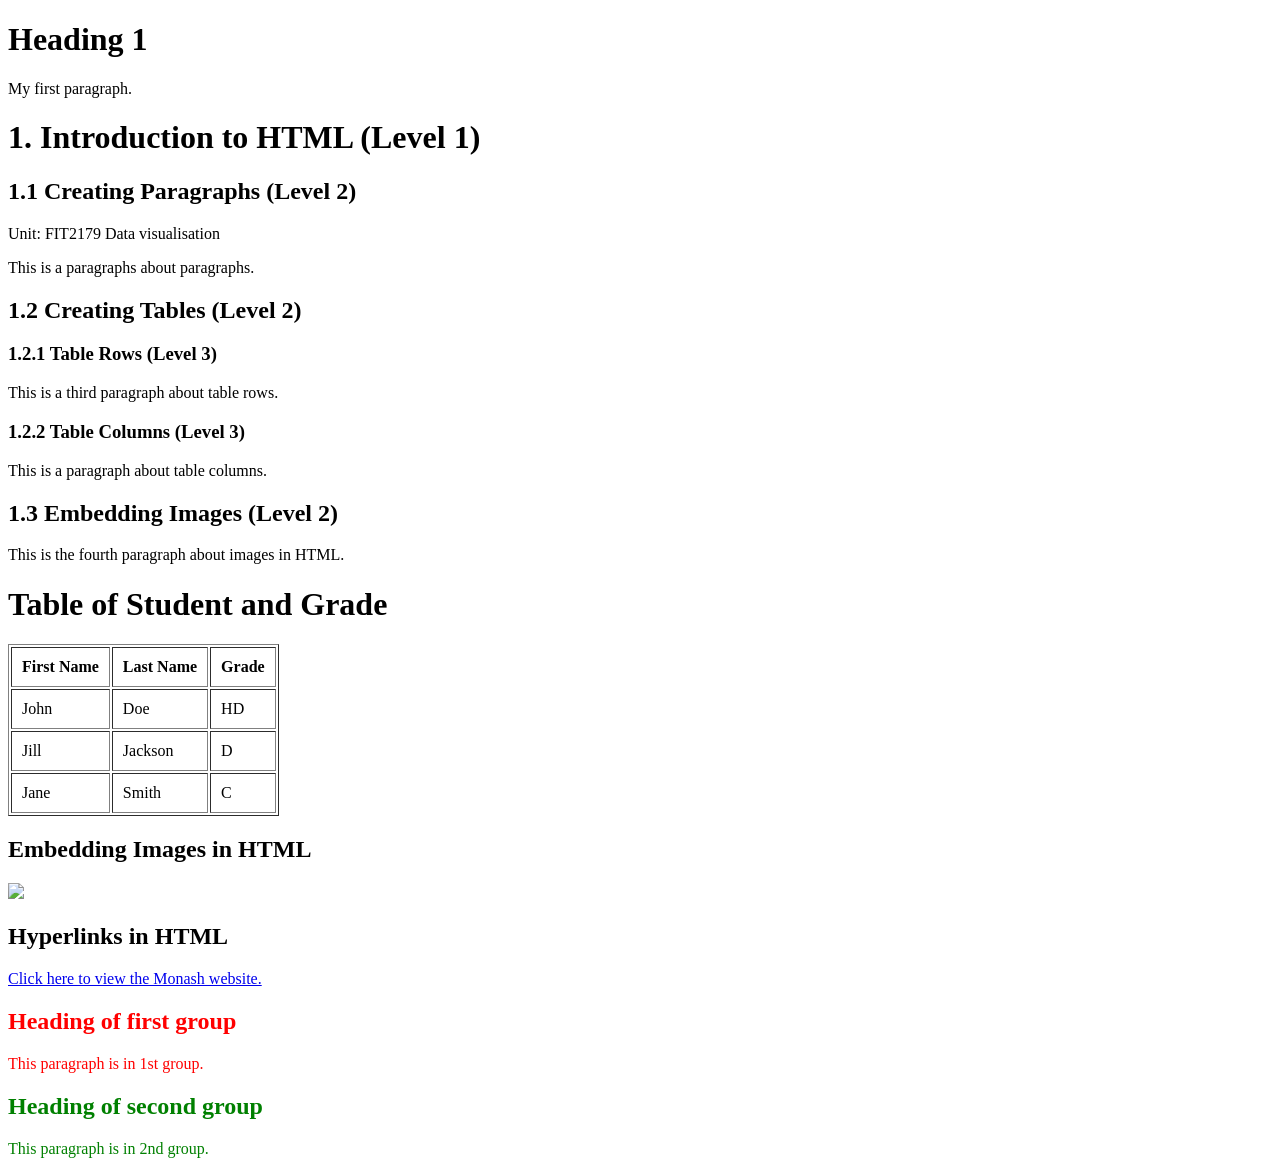
==== index.html @ 21e3c7f1 "FIT2179 Week 4 Studio HTML file uploaded" ====
<!DOCTYPE html>
<html lang="en">
<head>
    <title>My First HTML Document</title>
</head>
<body>
    <h1>Heading 1</h1>
    <p>My first paragraph.</p>

    <h1>1. Introduction to HTML (Level 1)</h1>
    <h2>1.1 Creating Paragraphs (Level 2)</h2>
    <p>Unit: FIT2179 Data visualisation</p>
    <p>This is a paragraphs about paragraphs.</p>

    <h2>1.2 Creating Tables (Level 2)</h2>
    <h3>1.2.1 Table Rows (Level 3)</h3>
    <p>This is a third paragraph about table rows.</p>

    <h3>1.2.2 Table Columns (Level 3)</h3>
    <p>This is a paragraph about table columns.</p>

    <h2>1.3 Embedding Images (Level 2)</h2>
    <p>This is the fourth paragraph about images in HTML.</p>

    <h1>Table of Student and Grade</h1>
    <table border="1" cellpadding="10%">
        <tr>
            <th>First Name</th>
            <th>Last Name</th>
            <th>Grade</th>
        </tr>
        <tr>
            <td>John</td>
            <td>Doe</td>
            <td>HD</td>
        </tr>
        <tr>
            <td>Jill</td>
            <td>Jackson</td>
            <td>D</td>
        </tr>
        <tr>
            <td>Jane</td>
            <td>Smith</td>
            <td>C</td>
        </tr>
    </table>

    <h2>Embedding Images in HTML</h2>
    <img src="cat.png"/>

    <h2>Hyperlinks in HTML</h2>
    <a href="https://www.monash.edu/">Click here to view the Monash website.</a>

    <div style="color: red;">
        <h2>Heading of first group</h2>
        <p>This paragraph is in 1st group.</p>
    </div>
    <div style="color: green;">
        <h2>Heading of second group</h2>
        <p>This paragraph is in 2nd group.</p>
    </div>
</body>
</html>
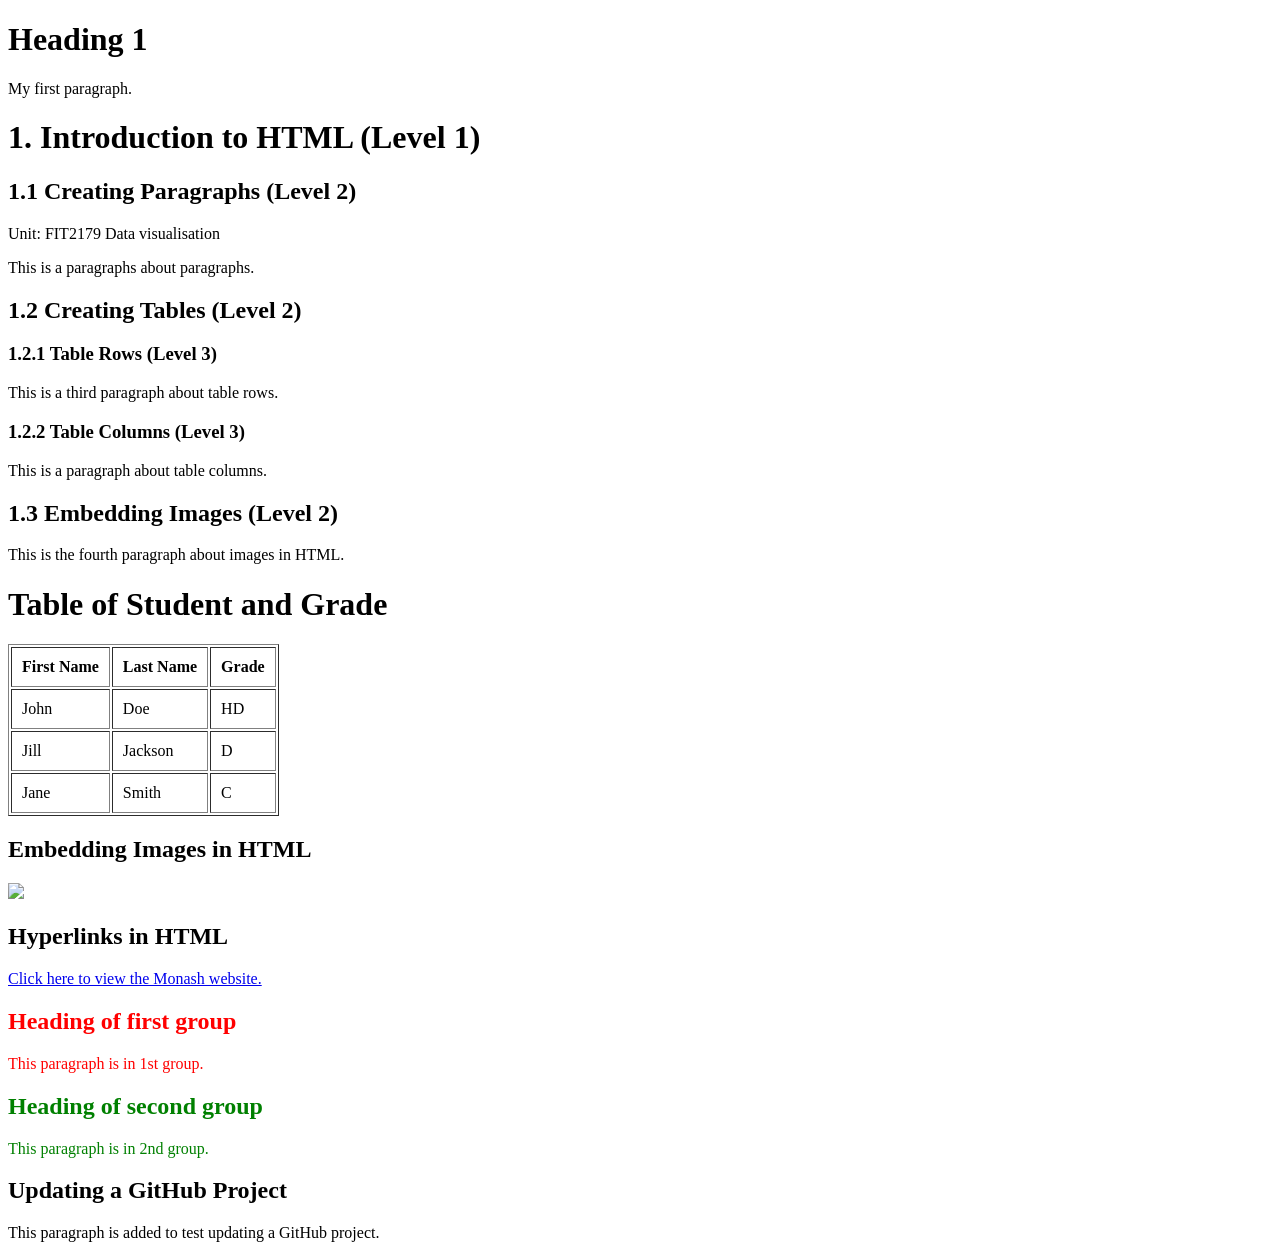
==== commit 415e9394: "Modified code" ====
--- a/index.html
+++ b/index.html
@@ -60,5 +60,8 @@
         <h2>Heading of second group</h2>
         <p>This paragraph is in 2nd group.</p>
     </div>
+
+    <h2>Updating a GitHub Project</h2>
+    <p>This paragraph is added to test updating a GitHub project.</p>
 </body>
 </html>
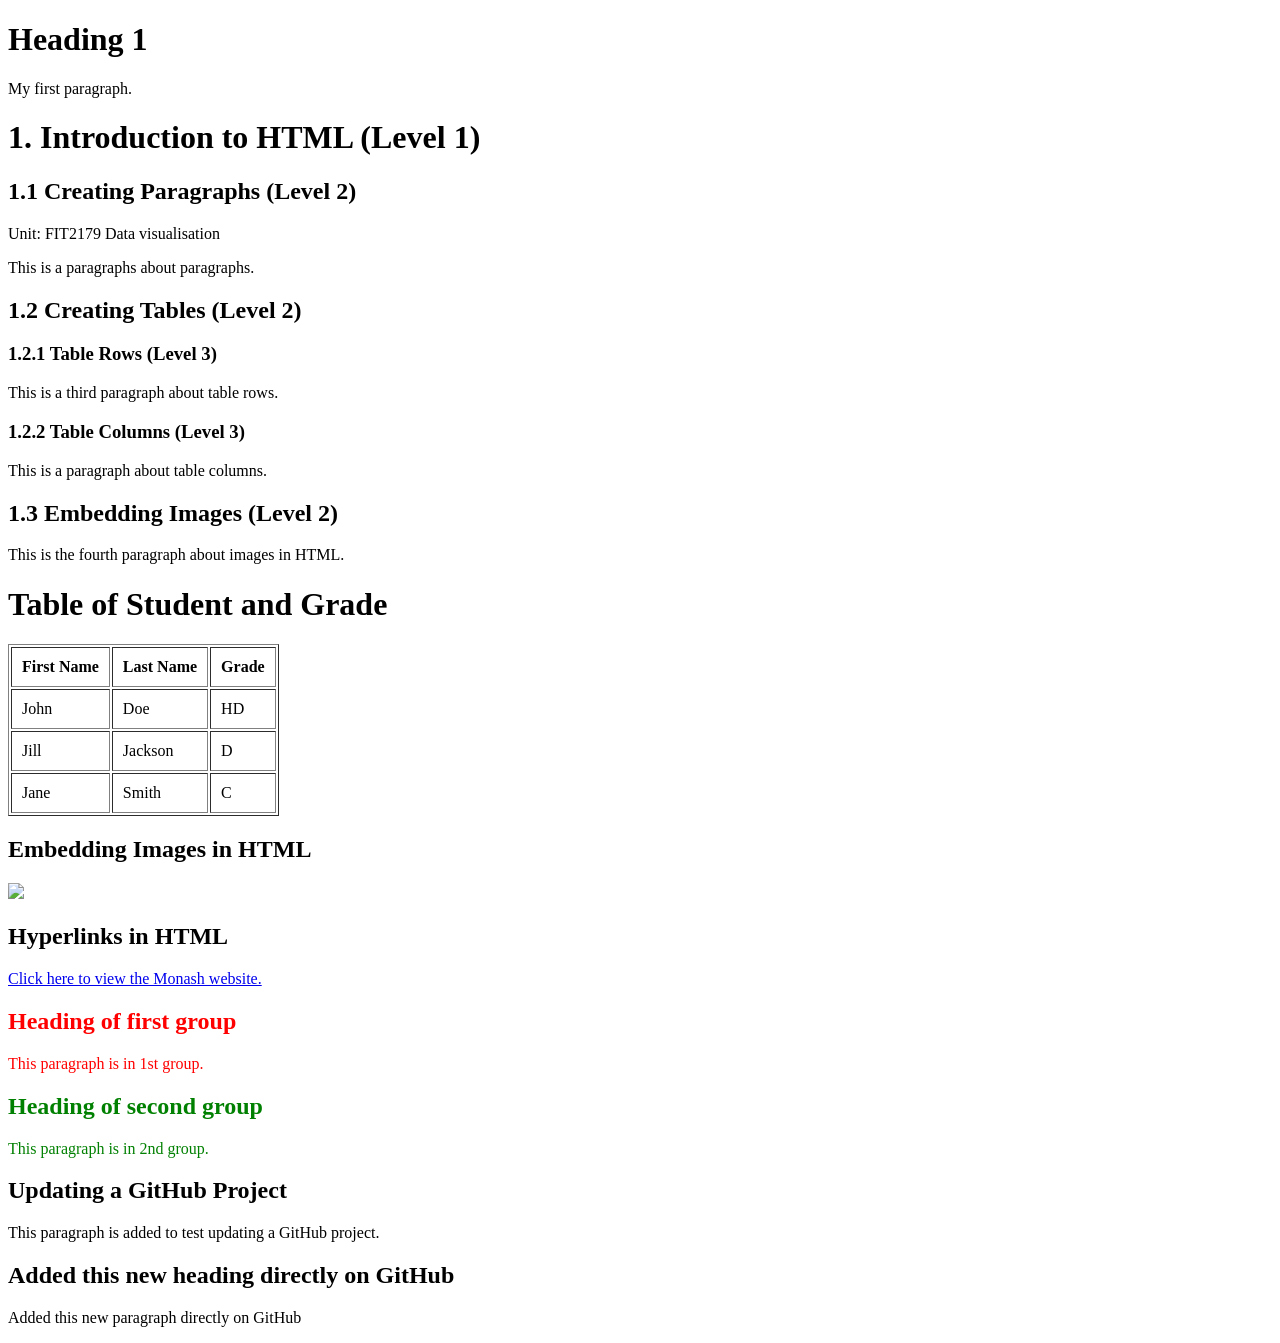
==== commit 2d297c9c: "Added a few lines" ====
--- a/index.html
+++ b/index.html
@@ -63,5 +63,8 @@
 
     <h2>Updating a GitHub Project</h2>
     <p>This paragraph is added to test updating a GitHub project.</p>
+
+    <h2>Added this new heading directly on GitHub</h2>
+    <p>Added this new paragraph directly on GitHub</p>
 </body>
-</html>+</html>
